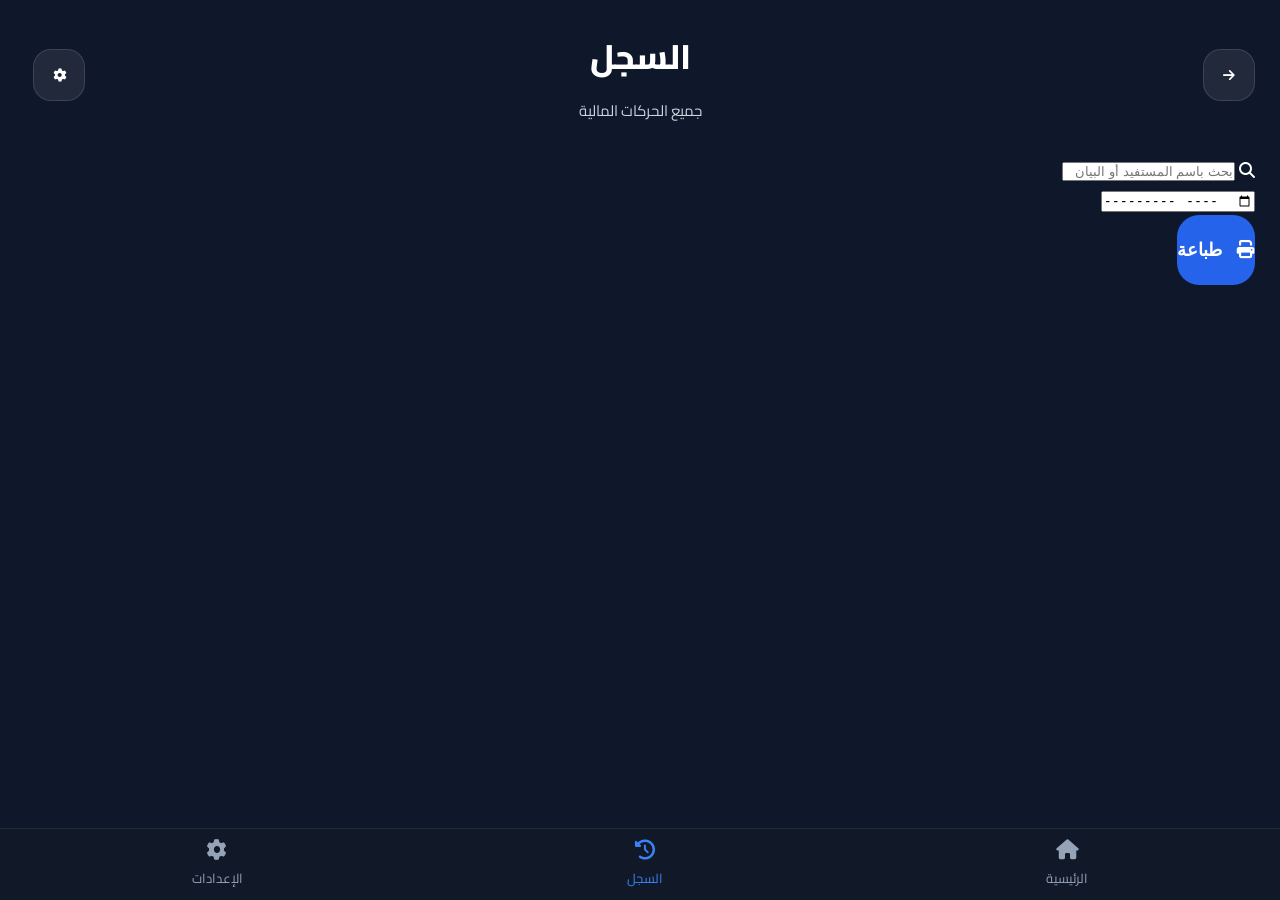
==== history.html @ d884d244 "Create history.html" ====
<!DOCTYPE html>
<html lang="ar" dir="rtl">

<head>

    <meta charset="UTF-8">

    <meta name="viewport"
        content="width=device-width, initial-scale=1.0">

    <title>السجل</title>

    <link rel="preconnect"
        href="https://fonts.googleapis.com">

    <link rel="preconnect"
        href="https://fonts.gstatic.com"
        crossorigin>

    <link href="https://fonts.googleapis.com/css2?family=Cairo:wght@300;400;600;700;800&display=swap"
        rel="stylesheet">

    <link rel="stylesheet"
        href="https://cdnjs.cloudflare.com/ajax/libs/font-awesome/6.7.2/css/all.min.css">

    <link rel="stylesheet"
        href="css/style.css">

</head>

<body class="dashboard-page">

<div class="dashboard">

<!-- =======================
Header
======================= -->

<header class="topbar">

<div class="left">

<button
class="menu-btn"
onclick="location.href='dashboard.html'">

<i class="fa-solid fa-arrow-right"></i>

</button>

</div>

<div class="center">

<h2>

السجل

</h2>

<p>

جميع الحركات المالية

</p>

</div>

<div class="right">

<button
class="setting-btn"
onclick="location.href='settings.html'">

<i class="fa-solid fa-gear"></i>

</button>

</div>

</header>

<!-- =======================
Search
======================= -->

<section class="history-filter">

<div class="search-box">

<i class="fa-solid fa-magnifying-glass"></i>

<input
type="text"
id="searchInput"
placeholder="بحث باسم المستفيد أو البيان">

</div>

<div class="filter-row">

<input
type="month"
id="monthFilter">

<button
id="printMonth"
class="action blue">

<i class="fa-solid fa-print"></i>

<span>

طباعة

</span>

</button>

</div>

</section>

<!-- =======================
Transactions
======================= -->

<section
class="history-list"
id="historyContainer">

<!-- يتم تعبئته بالجافاسكربت -->

</section>
<!-- =======================
Edit Modal
======================= -->

<div class="modal" id="editModal">

    <div class="modal-card">

        <div class="modal-header">

            <h3>تعديل الحركة</h3>

            <button id="closeEditModal">

                <i class="fa-solid fa-xmark"></i>

            </button>

        </div>

        <div class="form-grid">

            <div class="form-group">

                <label>التاريخ</label>

                <input
                    type="date"
                    id="editDate">

            </div>

            <div class="form-group">

                <label>نوع الحركة</label>

                <select id="editType">

                    <option value="expense">صرف</option>

                    <option value="income">إيداع</option>

                </select>

            </div>

            <div class="form-group">

                <label>طريقة الدفع</label>

                <select id="editPayment">

                    <option value="cash">كاش</option>

                    <option value="bank">بنك</option>

                </select>

            </div>

            <div class="form-group">

                <label>المبلغ</label>

                <input
                    type="number"
                    id="editAmount">

            </div>

            <div class="form-group full">

                <label>المستفيد</label>

                <input
                    type="text"
                    id="editPerson">

            </div>

            <div class="form-group full">

                <label>البيان</label>

                <textarea
                    id="editNote"
                    rows="3"></textarea>

            </div>

        </div>

        <div class="modal-buttons">

            <button
                class="save-btn"
                id="updateTransaction">

                حفظ التعديل

            </button>

        </div>

    </div>

</div>

<!-- =======================
Bottom Navigation
======================= -->

<nav class="bottom-nav">

<button
onclick="location.href='dashboard.html'">

<i class="fa-solid fa-house"></i>

<span>

الرئيسية

</span>

</button>

<button class="active">

<i class="fa-solid fa-clock-rotate-left"></i>

<span>

السجل

</span>

</button>

<button
onclick="location.href='settings.html'">

<i class="fa-solid fa-gear"></i>

<span>

الإعدادات

</span>

</button>

</nav>

</div>

<script src="js/storage.js"></script>

<script src="js/history.js"></script>

</body>

</html>
---- css/style.css ----
/* ===============================
   Financial System
   Version 1.0
=============================== */

*{
    margin:0;
    padding:0;
    box-sizing:border-box;
}

:root{

    --primary:#2563eb;
    --primary-dark:#1d4ed8;

    --background:#0f172a;

    --card:rgba(255,255,255,.08);

    --border:rgba(255,255,255,.15);

    --text:#ffffff;

    --text-light:#cbd5e1;

    --shadow:0 20px 45px rgba(0,0,0,.35);

    --radius:28px;

}

body{

    font-family:"Cairo",sans-serif;

    background:var(--background);

    color:var(--text);

    overflow:hidden;

}

/* ===============================
Background
=============================== */

.background{

    position:fixed;

    inset:0;

    overflow:hidden;

}

.circle{

    position:absolute;

    border-radius:50%;

    filter:blur(90px);

    opacity:.25;

}

.c1{

    width:320px;

    height:320px;

    background:#2563eb;

    top:-70px;

    right:-60px;

}

.c2{

    width:260px;

    height:260px;

    background:#06b6d4;

    bottom:-60px;

    left:-40px;

}

.c3{

    width:180px;

    height:180px;

    background:#9333ea;

    top:45%;

    left:50%;

    transform:translate(-50%,-50%);

}

/* ===============================
Login
=============================== */

.login-container{

    min-height:100vh;

    display:flex;

    justify-content:center;

    align-items:center;

    padding:20px;

}

.login-card{

    width:100%;

    max-width:430px;

    background:var(--card);

    backdrop-filter:blur(25px);

    border:1px solid var(--border);

    border-radius:var(--radius);

    padding:45px 35px;

    text-align:center;

    box-shadow:var(--shadow);

    animation:show .6s ease;

}

.logo-circle{

    width:95px;

    height:95px;

    margin:auto;

    border-radius:50%;

    background:linear-gradient(135deg,#2563eb,#3b82f6);

    display:flex;

    justify-content:center;

    align-items:center;

    font-size:42px;

    color:#fff;

    box-shadow:0 15px 35px rgba(37,99,235,.45);

}

.login-card h1{

    margin-top:25px;

    font-size:30px;

    font-weight:800;

}

.login-card p{

    margin-top:8px;

    color:var(--text-light);

    font-size:15px;

}

.divider{

    width:90px;

    height:4px;

    background:var(--primary);

    border-radius:30px;

    margin:25px auto;

}

.login-card h3{

    margin-bottom:25px;

    font-size:20px;

}

/* ===============================
PIN
=============================== */

.pin-container{

    display:flex;

    justify-content:center;

    gap:12px;

    direction:ltr;

}

.pin{

    width:55px;

    height:60px;

    border:none;

    outline:none;

    border-radius:18px;

    background:rgba(255,255,255,.08);

    border:1px solid rgba(255,255,255,.15);

    color:#fff;

    font-size:26px;

    text-align:center;

    transition:.25s;

}

.pin:focus{

    border-color:var(--primary);

    box-shadow:0 0 18px rgba(37,99,235,.4);

    transform:translateY(-3px);

}

#loginMessage{

    display:block;

    min-height:28px;

    margin-top:18px;

    color:#ef4444;

    font-weight:700;

}

.version{

    margin-top:30px;

    color:#94a3b8;

    font-size:13px;

}

/* ===============================
Animation
=============================== */

@keyframes show{

    from{

        opacity:0;

        transform:translateY(40px) scale(.96);

    }

    to{

        opacity:1;

        transform:translateY(0) scale(1);

    }

}

/* ===============================
Responsive
=============================== */

@media(max-width:480px){

    .login-card{

        padding:35px 20px;

    }

    .pin{

        width:48px;

        height:56px;

        font-size:22px;

    }

    .login-card h1{

        font-size:24px;

    }

}
/* Shake Animation */

@keyframes shake {

    0% { transform: translateX(0); }
    20% { transform: translateX(-8px); }
    40% { transform: translateX(8px); }
    60% { transform: translateX(-8px); }
    80% { transform: translateX(8px); }
    100% { transform: translateX(0); }

}

.shake{

    animation: shake .35s;

}
/* ==========================================
   DASHBOARD
========================================== */

.dashboard-page{
    overflow:auto;
    background:#0f172a;
}

.dashboard{
    width:100%;
    max-width:1400px;
    margin:auto;
    padding:25px;
}

/* ===========================
Header
=========================== */

.topbar{

    display:flex;

    justify-content:space-between;

    align-items:center;

    margin-bottom:30px;

}

.topbar .left,
.topbar .right{

    width:60px;

}

.topbar .center{

    flex:1;

    text-align:center;

}

.topbar h2{

    font-size:34px;

    font-weight:800;

    color:#fff;

}

.topbar p{

    color:#cbd5e1;

    margin-top:8px;

    font-size:15px;

}

.menu-btn,
.setting-btn{

    width:52px;

    height:52px;

    border:none;

    border-radius:18px;

    cursor:pointer;

    color:#fff;

    background:rgba(255,255,255,.08);

    border:1px solid rgba(255,255,255,.12);

    transition:.25s;

}

.menu-btn:hover,
.setting-btn:hover{

    background:#2563eb;

}

/* ===========================
Cards
=========================== */

.cards{

    display:grid;

    grid-template-columns:repeat(4,1fr);

    gap:18px;

    margin-bottom:25px;

}

.card{

    background:rgba(255,255,255,.07);

    border:1px solid rgba(255,255,255,.08);

    border-radius:24px;

    padding:22px;

    display:flex;

    align-items:center;

    gap:18px;

    transition:.3s;

}

.card:hover{

    transform:translateY(-6px);

}

.card .icon{

    width:65px;

    height:65px;

    border-radius:18px;

    display:flex;

    justify-content:center;

    align-items:center;

    color:#fff;

    font-size:26px;

}

.card span{

    display:block;

    color:#cbd5e1;

    margin-bottom:8px;

}

.card h3{

    font-size:28px;

    color:#fff;

}

.blue .icon{

    background:#2563eb;

}

.purple .icon{

    background:#7c3aed;

}

.green .icon{

    background:#16a34a;

}

.red .icon{

    background:#dc2626;

}

/* ===========================
Actions
=========================== */

.actions{

    display:grid;

    grid-template-columns:1fr 1fr;

    gap:20px;

    margin-bottom:30px;

}

.action{

    height:70px;

    border:none;

    border-radius:22px;

    color:#fff;

    font-size:18px;

    font-weight:700;

    cursor:pointer;

    display:flex;

    justify-content:center;

    align-items:center;

    gap:15px;

    transition:.25s;

}

.action:hover{

    transform:translateY(-3px);

}

.action.blue{

    background:#2563eb;

}

.action.green{

    background:#16a34a;

}
/* ==========================================
   Latest Section
========================================== */

.latest{

    background:rgba(255,255,255,.06);

    border:1px solid rgba(255,255,255,.08);

    border-radius:24px;

    padding:25px;

    margin-bottom:90px;

}

.latest .title{

    margin-bottom:20px;

}

.latest .title h3{

    color:#fff;

    font-size:24px;

}

.transaction-card{

    background:rgba(255,255,255,.05);

    border:1px solid rgba(255,255,255,.08);

    border-radius:18px;

    padding:18px;

    margin-bottom:15px;

    transition:.25s;

}

.transaction-card:hover{

    transform:translateY(-3px);

}

.transaction-top{

    display:flex;

    justify-content:space-between;

    align-items:center;

    margin-bottom:12px;

}

.transaction-top strong{

    color:#fff;

    font-size:20px;

}

.transaction-body p{

    color:#fff;

    font-weight:700;

    margin-bottom:6px;

}

.transaction-body small{

    color:#94a3b8;

}

.transaction-footer{

    display:flex;

    justify-content:space-between;

    margin-top:15px;

    color:#cbd5e1;

    font-size:14px;

}

.expense{

    background:#dc2626;

    color:#fff;

    padding:6px 14px;

    border-radius:30px;

    font-size:13px;

}

.income{

    background:#16a34a;

    color:#fff;

    padding:6px 14px;

    border-radius:30px;

    font-size:13px;

}

.empty-state{

    text-align:center;

    padding:60px 20px;

    color:#94a3b8;

}

/* ==========================================
   Modal
========================================== */

.modal{

    position:fixed;

    inset:0;

    background:rgba(0,0,0,.55);

    display:none;

    justify-content:center;

    align-items:center;

    z-index:999;

    padding:20px;

}

.modal.show{

    display:flex;

}

.modal-card{

    width:100%;

    max-width:620px;

    background:#182235;

    border-radius:28px;

    padding:25px;

    border:1px solid rgba(255,255,255,.08);

}

.modal-header{

    display:flex;

    justify-content:space-between;

    align-items:center;

    margin-bottom:25px;

}

.modal-header h3{

    color:#fff;

    font-size:24px;

}

.modal-header button{

    width:45px;

    height:45px;

    border:none;

    border-radius:14px;

    background:#ef4444;

    color:#fff;

    cursor:pointer;

}

.form-grid{

    display:grid;

    grid-template-columns:repeat(2,1fr);

    gap:18px;

}

.form-group{

    display:flex;

    flex-direction:column;

}

.form-group.full{

    grid-column:1/-1;

}

.form-group label{

    color:#cbd5e1;

    margin-bottom:8px;

}

.form-group input,
.form-group select,
.form-group textarea{

    background:#0f172a;

    color:#fff;

    border:1px solid rgba(255,255,255,.08);

    border-radius:16px;

    padding:14px;

    font-family:Cairo,sans-serif;

    outline:none;

}

.form-group textarea{

    resize:none;

}

.modal-buttons{

    margin-top:25px;

}

.save-btn{

    width:100%;

    height:56px;

    border:none;

    border-radius:18px;

    background:#2563eb;

    color:#fff;

    font-size:18px;

    font-weight:700;

    cursor:pointer;

    transition:.25s;

}

.save-btn:hover{

    background:#1d4ed8;

}
/* ==========================================
   Bottom Navigation
========================================== */

.bottom-nav{

    position:fixed;

    bottom:0;

    right:0;

    left:0;

    height:72px;

    background:#111827;

    border-top:1px solid rgba(255,255,255,.08);

    display:flex;

    justify-content:space-around;

    align-items:center;

    z-index:1000;

}

.bottom-nav button{

    background:none;

    border:none;

    color:#94a3b8;

    display:flex;

    flex-direction:column;

    align-items:center;

    gap:6px;

    cursor:pointer;

    font-family:Cairo,sans-serif;

    font-size:13px;

    transition:.25s;

}

.bottom-nav button i{

    font-size:20px;

}

.bottom-nav button.active{

    color:#3b82f6;

}

/* ==========================================
Responsive
========================================== */

@media(max-width:1100px){

.cards{

grid-template-columns:repeat(2,1fr);

}

}

@media(max-width:768px){

.dashboard{

padding:18px;

}

.topbar{

flex-direction:column;

gap:18px;

}

.topbar .left,
.topbar .right{

display:none;

}

.topbar h2{

font-size:28px;

}

.cards{

grid-template-columns:1fr;

}

.actions{

grid-template-columns:1fr;

}

.form-grid{

grid-template-columns:1fr;

}

.card{

padding:18px;

}

.card h3{

font-size:24px;

}

.action{

height:62px;

font-size:17px;

}

.modal-card{

padding:18px;

border-radius:22px;

}

}

@media(max-width:480px){

.dashboard{

padding:14px;

}

.topbar h2{

font-size:24px;

}

.topbar p{

font-size:13px;

}

.card{

gap:15px;

}

.card .icon{

width:55px;

height:55px;

font-size:22px;

}

.card h3{

font-size:22px;

}

.latest{

padding:18px;

}

.transaction-top strong{

font-size:18px;

}

.modal{

padding:12px;

}

.modal-card{

padding:15px;

}

.save-btn{

height:52px;

font-size:16px;

}

.bottom-nav{

height:68px;

}

}
/* ===========================
Header Date
=========================== */

.header-date{

    display:flex;

    flex-direction:column;

    align-items:center;

    gap:6px;

    margin-top:12px;

}

.header-date span{

    color:#94a3b8;

    font-size:15px;

    font-weight:600;

}

#liveClock{

    color:#3b82f6;

    font-size:18px;

    font-weight:700;

}
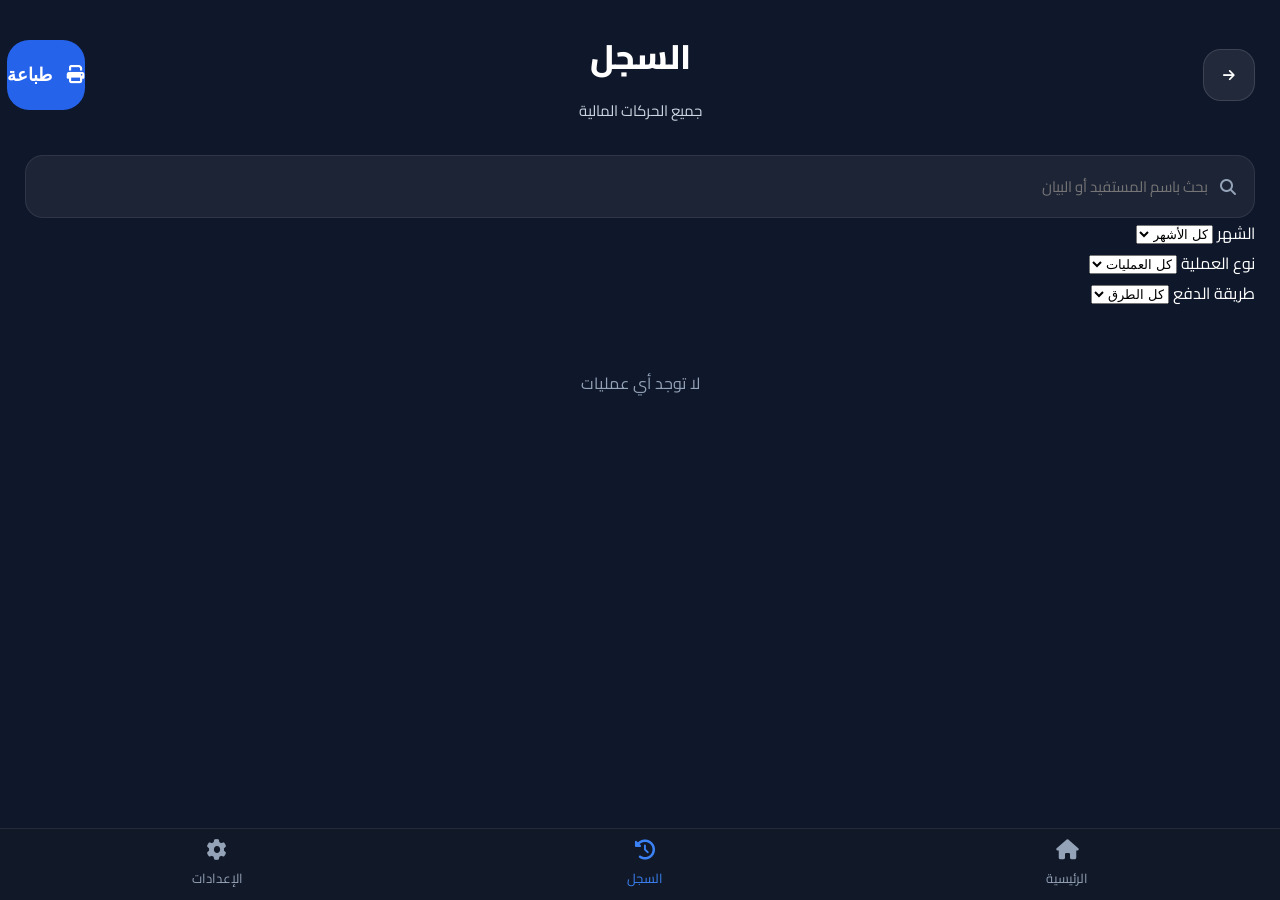
==== commit 5b5bef80: "Update history.html" ====
--- a/history.html
+++ b/history.html
@@ -28,270 +28,450 @@
 
 </head>
 
+
 <body class="dashboard-page">
 
+
 <div class="dashboard">
 
-<!-- =======================
-Header
-======================= -->
-
-<header class="topbar">
-
-<div class="left">
-
-<button
-class="menu-btn"
-onclick="location.href='dashboard.html'">
-
-<i class="fa-solid fa-arrow-right"></i>
-
-</button>
+
+    <!-- ==========================================
+         Topbar
+    =========================================== -->
+
+    <header class="topbar">
+
+        <div class="left">
+
+            <button
+                class="menu-btn"
+                onclick="location.href='dashboard.html'">
+
+                <i class="fa-solid fa-arrow-right"></i>
+
+            </button>
+
+        </div>
+
+
+        <div class="center">
+
+            <h2>
+
+                السجل
+
+            </h2>
+
+            <p>
+
+                جميع الحركات المالية
+
+            </p>
+
+        </div>
+
+
+        <div class="right">
+
+            <button
+                id="printMonth"
+                class="action blue">
+
+                <i class="fa-solid fa-print"></i>
+
+                <span>
+
+                    طباعة
+
+                </span>
+
+            </button>
+
+        </div>
+
+    </header>
+
+
+
+    <!-- ==========================================
+         Search
+    =========================================== -->
+
+    <section class="history-tools">
+
+        <div class="search-box">
+
+            <i class="fa-solid fa-magnifying-glass"></i>
+
+            <input
+                type="text"
+                id="searchInput"
+                placeholder="بحث باسم المستفيد أو البيان">
+
+        </div>
+
+
+        <!-- ==========================================
+             Filters
+        =========================================== -->
+
+        <div class="history-filters">
+
+
+            <!-- الشهر -->
+
+            <div class="filter-item">
+
+                <label for="monthFilter">
+
+                    الشهر
+
+                </label>
+
+                <select id="monthFilter">
+
+                    <option value="">
+
+                        كل الأشهر
+
+                    </option>
+
+                </select>
+
+            </div>
+
+
+            <!-- نوع العملية -->
+
+            <div class="filter-item">
+
+                <label for="typeFilter">
+
+                    نوع العملية
+
+                </label>
+
+                <select id="typeFilter">
+
+                    <option value="">
+
+                        كل العمليات
+
+                    </option>
+
+                    <option value="expense">
+
+                        صرف
+
+                    </option>
+
+                    <option value="income">
+
+                        إيداع
+
+                    </option>
+
+                </select>
+
+            </div>
+
+
+            <!-- طريقة الدفع -->
+
+            <div class="filter-item">
+
+                <label for="paymentFilter">
+
+                    طريقة الدفع
+
+                </label>
+
+                <select id="paymentFilter">
+
+                    <option value="">
+
+                        كل الطرق
+
+                    </option>
+
+                    <option value="cash">
+
+                        كاش
+
+                    </option>
+
+                    <option value="bank">
+
+                        بنك
+
+                    </option>
+
+                </select>
+
+            </div>
+
+
+        </div>
+
+    </section>
+
+
+
+    <!-- ==========================================
+         History
+    =========================================== -->
+
+    <main
+        id="historyContainer"
+        class="history-container">
+
+    </main>
+
+
+
+    <!-- ==========================================
+         Edit Modal
+    =========================================== -->
+
+    <div
+        class="modal"
+        id="editModal">
+
+
+        <div class="modal-card">
+
+
+            <div class="modal-header">
+
+                <h3>
+
+                    تعديل الحركة
+
+                </h3>
+
+
+                <button
+                    id="closeEditModal">
+
+                    <i class="fa-solid fa-xmark"></i>
+
+                </button>
+
+            </div>
+
+
+
+            <div class="form-grid">
+
+
+                <div class="form-group">
+
+                    <label>
+
+                        التاريخ
+
+                    </label>
+
+                    <input
+                        type="date"
+                        id="editDate">
+
+                </div>
+
+
+
+                <div class="form-group">
+
+                    <label>
+
+                        نوع الحركة
+
+                    </label>
+
+                    <select id="editType">
+
+                        <option value="expense">
+
+                            صرف
+
+                        </option>
+
+                        <option value="income">
+
+                            إيداع
+
+                        </option>
+
+                    </select>
+
+                </div>
+
+
+
+                <div class="form-group">
+
+                    <label>
+
+                        طريقة الدفع
+
+                    </label>
+
+                    <select id="editPayment">
+
+                        <option value="cash">
+
+                            كاش
+
+                        </option>
+
+                        <option value="bank">
+
+                            بنك
+
+                        </option>
+
+                    </select>
+
+                </div>
+
+
+
+                <div class="form-group">
+
+                    <label>
+
+                        المبلغ
+
+                    </label>
+
+                    <input
+                        type="number"
+                        id="editAmount">
+
+                </div>
+
+
+
+                <div class="form-group full">
+
+                    <label>
+
+                        المستفيد
+
+                    </label>
+
+                    <input
+                        type="text"
+                        id="editPerson">
+
+                </div>
+
+
+
+                <div class="form-group full">
+
+                    <label>
+
+                        البيان
+
+                    </label>
+
+                    <textarea
+                        id="editNote"
+                        rows="3"></textarea>
+
+                </div>
+
+
+            </div>
+
+
+
+            <div class="modal-buttons">
+
+                <button
+                    class="save-btn"
+                    id="updateTransaction">
+
+                    حفظ التعديل
+
+                </button>
+
+            </div>
+
+
+        </div>
+
+    </div>
+
+
+
+    <!-- ==========================================
+         Bottom Navigation
+    =========================================== -->
+
+    <nav class="bottom-nav">
+
+
+        <button
+            onclick="location.href='dashboard.html'">
+
+            <i class="fa-solid fa-house"></i>
+
+            <span>
+
+                الرئيسية
+
+            </span>
+
+        </button>
+
+
+
+        <button class="active">
+
+            <i class="fa-solid fa-clock-rotate-left"></i>
+
+            <span>
+
+                السجل
+
+            </span>
+
+        </button>
+
+
+
+        <button
+            onclick="location.href='settings.html'">
+
+            <i class="fa-solid fa-gear"></i>
+
+            <span>
+
+                الإعدادات
+
+            </span>
+
+        </button>
+
+
+    </nav>
+
 
 </div>
 
-<div class="center">
-
-<h2>
-
-السجل
-
-</h2>
-
-<p>
-
-جميع الحركات المالية
-
-</p>
-
-</div>
-
-<div class="right">
-
-<button
-class="setting-btn"
-onclick="location.href='settings.html'">
-
-<i class="fa-solid fa-gear"></i>
-
-</button>
-
-</div>
-
-</header>
-
-<!-- =======================
-Search
-======================= -->
-
-<section class="history-filter">
-
-<div class="search-box">
-
-<i class="fa-solid fa-magnifying-glass"></i>
-
-<input
-type="text"
-id="searchInput"
-placeholder="بحث باسم المستفيد أو البيان">
-
-</div>
-
-<div class="filter-row">
-
-<input
-type="month"
-id="monthFilter">
-
-<button
-id="printMonth"
-class="action blue">
-
-<i class="fa-solid fa-print"></i>
-
-<span>
-
-طباعة
-
-</span>
-
-</button>
-
-</div>
-
-</section>
-
-<!-- =======================
-Transactions
-======================= -->
-
-<section
-class="history-list"
-id="historyContainer">
-
-<!-- يتم تعبئته بالجافاسكربت -->
-
-</section>
-<!-- =======================
-Edit Modal
-======================= -->
-
-<div class="modal" id="editModal">
-
-    <div class="modal-card">
-
-        <div class="modal-header">
-
-            <h3>تعديل الحركة</h3>
-
-            <button id="closeEditModal">
-
-                <i class="fa-solid fa-xmark"></i>
-
-            </button>
-
-        </div>
-
-        <div class="form-grid">
-
-            <div class="form-group">
-
-                <label>التاريخ</label>
-
-                <input
-                    type="date"
-                    id="editDate">
-
-            </div>
-
-            <div class="form-group">
-
-                <label>نوع الحركة</label>
-
-                <select id="editType">
-
-                    <option value="expense">صرف</option>
-
-                    <option value="income">إيداع</option>
-
-                </select>
-
-            </div>
-
-            <div class="form-group">
-
-                <label>طريقة الدفع</label>
-
-                <select id="editPayment">
-
-                    <option value="cash">كاش</option>
-
-                    <option value="bank">بنك</option>
-
-                </select>
-
-            </div>
-
-            <div class="form-group">
-
-                <label>المبلغ</label>
-
-                <input
-                    type="number"
-                    id="editAmount">
-
-            </div>
-
-            <div class="form-group full">
-
-                <label>المستفيد</label>
-
-                <input
-                    type="text"
-                    id="editPerson">
-
-            </div>
-
-            <div class="form-group full">
-
-                <label>البيان</label>
-
-                <textarea
-                    id="editNote"
-                    rows="3"></textarea>
-
-            </div>
-
-        </div>
-
-        <div class="modal-buttons">
-
-            <button
-                class="save-btn"
-                id="updateTransaction">
-
-                حفظ التعديل
-
-            </button>
-
-        </div>
-
-    </div>
-
-</div>
-
-<!-- =======================
-Bottom Navigation
-======================= -->
-
-<nav class="bottom-nav">
-
-<button
-onclick="location.href='dashboard.html'">
-
-<i class="fa-solid fa-house"></i>
-
-<span>
-
-الرئيسية
-
-</span>
-
-</button>
-
-<button class="active">
-
-<i class="fa-solid fa-clock-rotate-left"></i>
-
-<span>
-
-السجل
-
-</span>
-
-</button>
-
-<button
-onclick="location.href='settings.html'">
-
-<i class="fa-solid fa-gear"></i>
-
-<span>
-
-الإعدادات
-
-</span>
-
-</button>
-
-</nav>
-
-</div>
+
+
+<!-- ==========================================
+     JavaScript
+========================================== -->
 
 <script src="js/storage.js"></script>
 
 <script src="js/history.js"></script>
 
+
 </body>
 
 </html>
--- a/css/style.css
+++ b/css/style.css
@@ -31,15 +31,17 @@
 }
 
 body{
-
     font-family:"Cairo",sans-serif;
-
     background:var(--background);
-
     color:var(--text);
-
-    overflow:hidden;
-
+}
+
+/* صفحات التطبيق تسمح بالتمرير */
+body.dashboard-page{
+    overflow-x:hidden;
+    overflow-y:auto;
+    min-height:100vh;
+    -webkit-overflow-scrolling:touch;
 }
 
 /* ===============================
@@ -374,8 +376,11 @@
 ========================================== */
 
 .dashboard-page{
-    overflow:auto;
+    overflow-x:hidden !important;
+    overflow-y:auto !important;
     background:#0f172a;
+    min-height:100vh;
+    padding-bottom:90px;
 }
 
 .dashboard{
@@ -778,9 +783,7 @@
 ========================================== */
 
 .modal{
-
     position:fixed;
-
     inset:0;
 
     background:rgba(0,0,0,.55);
@@ -788,25 +791,30 @@
     display:none;
 
     justify-content:center;
-
-    align-items:center;
+    align-items:flex-start;
 
     z-index:999;
 
-    padding:20px;
-
+    padding:30px 20px 100px;
+
+    overflow-y:auto;
+    overflow-x:hidden;
+
+    -webkit-overflow-scrolling:touch;
 }
 
 .modal.show{
+    display:flex;
+}
+
+.modal.show{
 
     display:flex;
 
 }
 
 .modal-card{
-
     width:100%;
-
     max-width:620px;
 
     background:#182235;
@@ -817,6 +825,13 @@
 
     border:1px solid rgba(255,255,255,.08);
 
+    margin:auto;
+
+    max-height:calc(100vh - 70px);
+
+    overflow-y:auto;
+
+    -webkit-overflow-scrolling:touch;
 }
 
 .modal-header{
@@ -1226,4 +1241,440 @@
 
     font-weight:700;
 
-}+}
+/* ==========================
+History
+========================== */
+
+.history-filter{
+
+display:flex;
+
+flex-direction:column;
+
+gap:18px;
+
+margin-bottom:25px;
+
+}
+
+.search-box{
+
+display:flex;
+
+align-items:center;
+
+gap:12px;
+
+background:rgba(255,255,255,.06);
+
+border:1px solid rgba(255,255,255,.08);
+
+padding:16px 18px;
+
+border-radius:18px;
+
+}
+
+.search-box i{
+
+color:#94a3b8;
+
+}
+
+.search-box input{
+
+flex:1;
+
+background:none;
+
+border:none;
+
+outline:none;
+
+color:#fff;
+
+font-family:Cairo,sans-serif;
+
+font-size:15px;
+
+}
+
+.filter-row{
+
+display:flex;
+
+gap:15px;
+
+}
+
+.filter-row input{
+
+flex:1;
+
+background:#182235;
+
+border:none;
+
+border-radius:16px;
+
+padding:15px;
+
+color:#fff;
+
+font-family:Cairo,sans-serif;
+
+}
+
+.history-actions{
+
+display:flex;
+
+justify-content:flex-end;
+
+gap:12px;
+
+margin-top:18px;
+
+}
+
+.edit-btn,
+.delete-btn{
+
+width:42px;
+
+height:42px;
+
+border:none;
+
+border-radius:12px;
+
+cursor:pointer;
+
+color:#fff;
+
+}
+
+.edit-btn{
+
+background:#2563eb;
+
+}
+
+.delete-btn{
+
+background:#dc2626;
+
+}
+/* ==========================
+Print
+========================== */
+
+@media print{
+
+body{
+
+background:#fff;
+
+}
+
+.topbar,
+.history-filter,
+.bottom-nav,
+.history-actions{
+
+display:none !important;
+
+}
+
+.dashboard{
+
+padding:0;
+
+}
+
+.transaction-card{
+
+page-break-inside:avoid;
+
+background:#fff;
+
+border:1px solid #ddd;
+
+color:#000;
+
+margin-bottom:15px;
+
+}
+
+.transaction-body p,
+.transaction-top strong{
+
+color:#000;
+
+}
+
+}
+/* ==========================================
+   Settings
+========================================== */
+
+.settings-card{
+
+    max-width:700px;
+
+    margin:30px auto 100px;
+
+    background:rgba(255,255,255,.06);
+
+    border:1px solid rgba(255,255,255,.08);
+
+    border-radius:24px;
+
+    padding:25px;
+
+}
+
+.setting-item{
+
+    display:flex;
+
+    flex-direction:column;
+
+    gap:10px;
+
+    margin-bottom:20px;
+
+}
+
+.setting-item label{
+
+    color:#cbd5e1;
+
+    font-weight:600;
+
+}
+
+.setting-item input{
+
+    height:55px;
+
+    background:#0f172a;
+
+    color:#fff;
+
+    border:1px solid rgba(255,255,255,.08);
+
+    border-radius:16px;
+
+    padding:0 16px;
+
+    font-family:Cairo,sans-serif;
+
+    font-size:16px;
+
+    outline:none;
+
+}
+
+.switch-item{
+
+    flex-direction:row;
+
+    justify-content:space-between;
+
+    align-items:center;
+
+}
+
+.switch{
+
+    position:relative;
+
+    width:60px;
+
+    height:34px;
+
+}
+
+.switch input{
+
+    display:none;
+
+}
+
+.slider{
+
+    position:absolute;
+
+    inset:0;
+
+    background:#475569;
+
+    border-radius:30px;
+
+    cursor:pointer;
+
+    transition:.3s;
+
+}
+
+.slider::before{
+
+    content:"";
+
+    position:absolute;
+
+    width:26px;
+
+    height:26px;
+
+    left:4px;
+
+    top:4px;
+
+    background:#fff;
+
+    border-radius:50%;
+
+    transition:.3s;
+
+}
+
+.switch input:checked + .slider{
+
+    background:#2563eb;
+
+}
+
+.switch input:checked + .slider::before{
+
+    transform:translateX(26px);
+
+}
+@media(max-width:768px){
+
+    body.dashboard-page{
+        overflow-y:auto !important;
+        padding-bottom:85px;
+    }
+
+    .dashboard{
+        min-height:100vh;
+        padding-bottom:90px;
+    }
+
+    .modal{
+        padding:20px 12px 100px;
+    }
+
+    .modal-card{
+        max-height:calc(100vh - 40px);
+        border-radius:22px;
+    }
+
+}
+/* ==========================
+   Logout Button
+========================== */
+
+.logout-btn{
+
+    width:100%;
+
+    height:56px;
+
+    margin-top:14px;
+
+    border:none;
+
+    border-radius:18px;
+
+    background:#dc2626;
+
+    color:#fff;
+
+    font-family:Cairo,sans-serif;
+
+    font-size:17px;
+
+    font-weight:700;
+
+    cursor:pointer;
+
+    display:flex;
+
+    align-items:center;
+
+    justify-content:center;
+
+    gap:10px;
+
+    transition:.25s;
+
+}
+
+.logout-btn:hover{
+
+    background:#b91c1c;
+
+    transform:translateY(-2px);
+
+}
+/* ==========================================
+   Print Report Button
+========================================== */
+
+.print-btn{
+
+    width:100%;
+
+    min-height:54px;
+
+    border:none;
+
+    border-radius:16px;
+
+    background:#2563eb;
+
+    color:#fff;
+
+    font-family:Cairo,sans-serif;
+
+    font-size:16px;
+
+    font-weight:700;
+
+    display:flex;
+
+    align-items:center;
+
+    justify-content:center;
+
+    gap:10px;
+
+    cursor:pointer;
+
+    transition:.2s;
+
+}
+
+.print-btn i{
+
+    font-size:17px;
+
+}
+
+.print-btn:hover{
+
+    background:#1d4ed8;
+
+    transform:translateY(-1px);
+
+}
+
+.print-btn:active{
+
+    transform:scale(.98);
+
+}
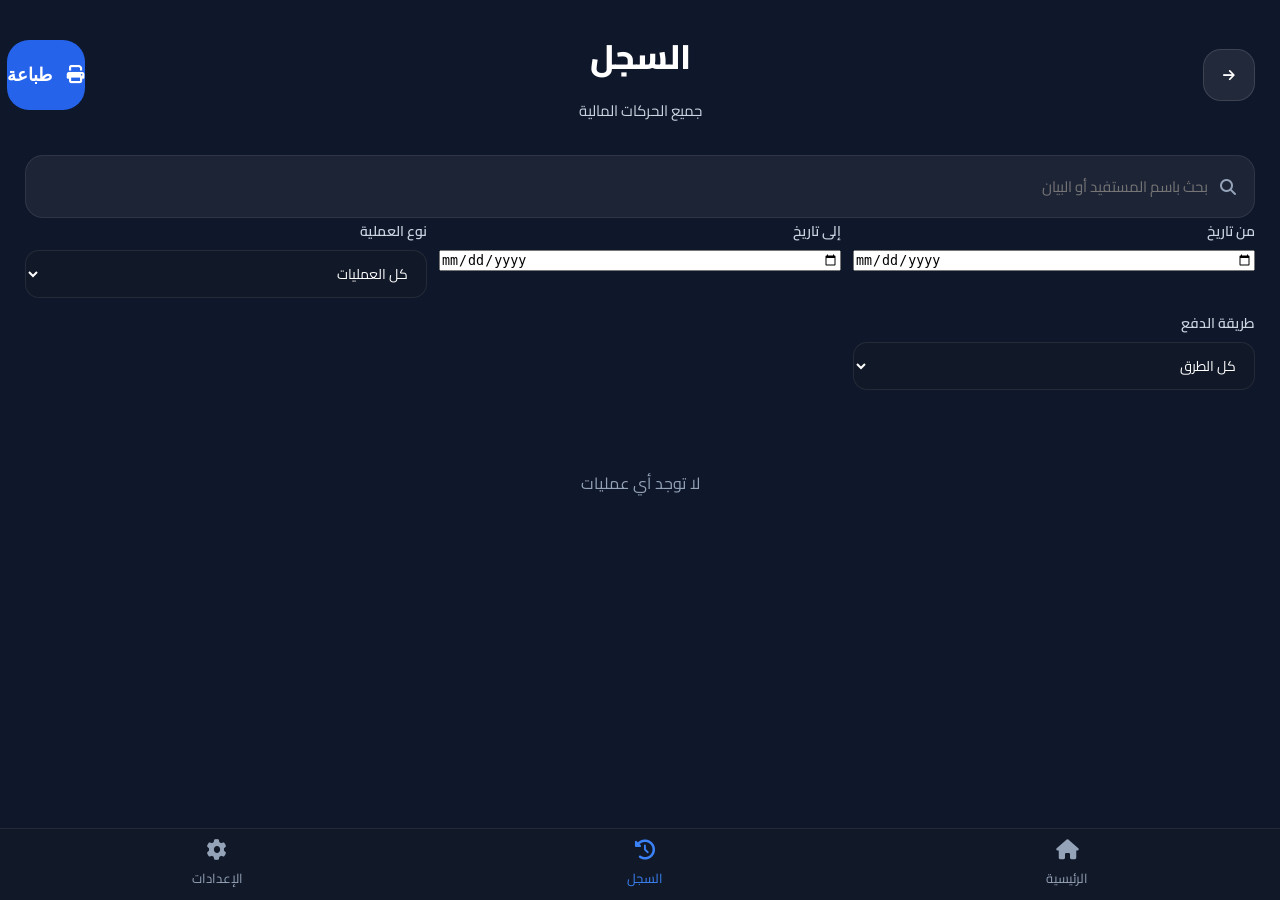
==== commit aa8311cd: "Update history.html" ====
--- a/history.html
+++ b/history.html
@@ -120,26 +120,38 @@
 
             <!-- الشهر -->
 
-            <div class="filter-item">
-
-                <label for="monthFilter">
-
-                    الشهر
-
-                </label>
-
-                <select id="monthFilter">
-
-                    <option value="">
-
-                        كل الأشهر
-
-                    </option>
-
-                </select>
-
-            </div>
-
+<!-- من تاريخ -->
+
+<div class="filter-item">
+
+    <label for="fromDate">
+
+        من تاريخ
+
+    </label>
+
+    <input
+        type="date"
+        id="fromDate">
+
+</div>
+
+
+<!-- إلى تاريخ -->
+
+<div class="filter-item">
+
+    <label for="toDate">
+
+        إلى تاريخ
+
+    </label>
+
+    <input
+        type="date"
+        id="toDate">
+
+</div>
 
             <!-- نوع العملية -->
 
--- a/css/style.css
+++ b/css/style.css
@@ -1678,3 +1678,78 @@
     transform:scale(.98);
 
 }
+/* ==========================================
+   History Filters
+========================================== */
+
+.history-filters {
+
+    display: grid;
+
+    grid-template-columns: repeat(3, 1fr);
+
+    gap: 12px;
+
+    margin-bottom: 18px;
+
+}
+
+
+.filter-item {
+
+    display: flex;
+
+    flex-direction: column;
+
+    gap: 6px;
+
+}
+
+
+.filter-item label {
+
+    font-size: 14px;
+
+    font-weight: 600;
+
+    color: #cbd5e1;
+
+}
+
+
+.filter-item select {
+
+    width: 100%;
+
+    height: 48px;
+
+    padding: 0 14px;
+
+    border-radius: 14px;
+
+    border: 1px solid rgba(255,255,255,.08);
+
+    background: #111827;
+
+    color: #fff;
+
+    font-family: Cairo, sans-serif;
+
+    font-size: 14px;
+
+    outline: none;
+
+}
+
+
+@media (max-width: 768px) {
+
+    .history-filters {
+
+        grid-template-columns: 1fr;
+
+        gap: 10px;
+
+    }
+
+}
